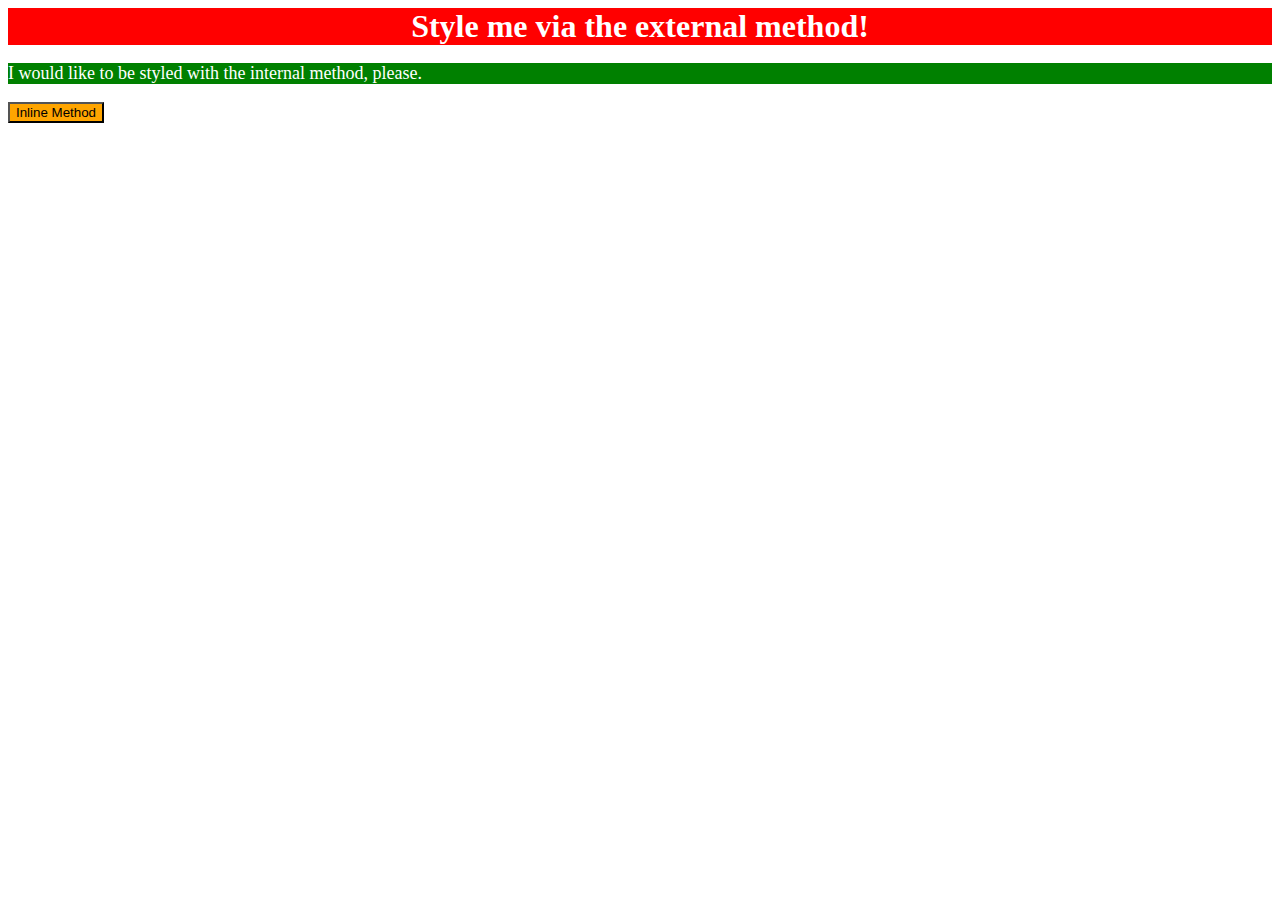
==== foundations/01-css-methods/index.html @ 0ee34fe8 "Exercise 1" ====
<!DOCTYPE html>
<html lang="en">
  <head>
    <meta charset="UTF-8">
    <meta http-equiv="X-UA-Compatible" content="IE=edge">
    <meta name="viewport" content="width=device-width, initial-scale=1.0">
    <link rel ="stylesheet" href="styles.css">
    <title>Methods for Adding CSS</title>
    <style>
      p {
        color: white;
        background-color: green;
        font-size: 18px;
      }
    </style>
  </head>
  <body>
    <div>Style me via the external method!</div>
    <p>I would like to be styled with the internal method, please.</p>
    <button style="color: black; background-color: orange;">Inline Method</button>
  
  </body>
</html>
---- foundations/01-css-methods/styles.css ----
div {
    color: white;
    background-color: red;
    font-size: 32px;
    text-align: center;
    font-weight: bold;
}
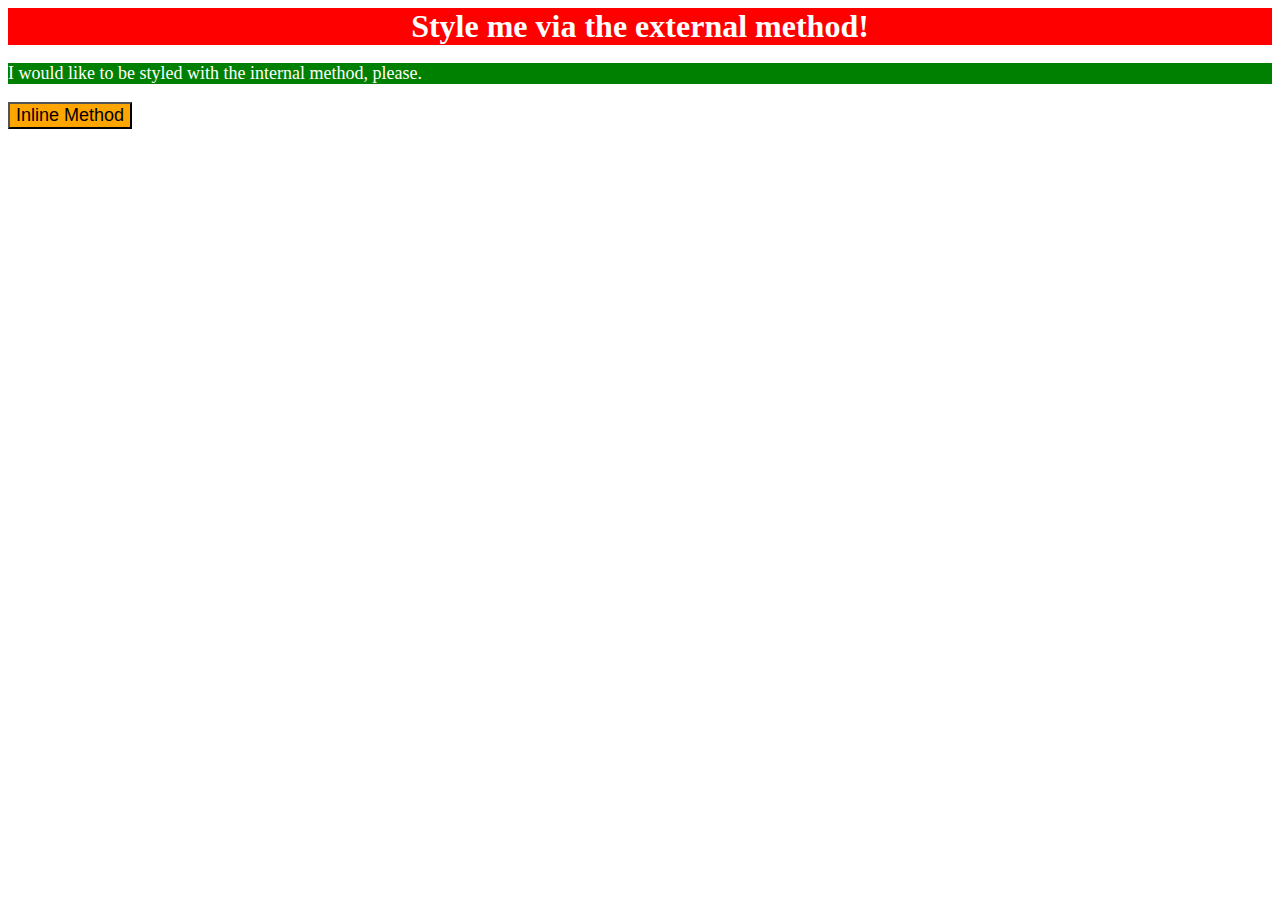
==== commit d5882bb3: "Fix font size of button element" ====
--- a/foundations/01-css-methods/index.html
+++ b/foundations/01-css-methods/index.html
@@ -17,7 +17,7 @@
   <body>
     <div>Style me via the external method!</div>
     <p>I would like to be styled with the internal method, please.</p>
-    <button style="color: black; background-color: orange;">Inline Method</button>
+    <button style="color: black; background-color: orange; font-size: 18px;">Inline Method</button>
   
   </body>
 </html>